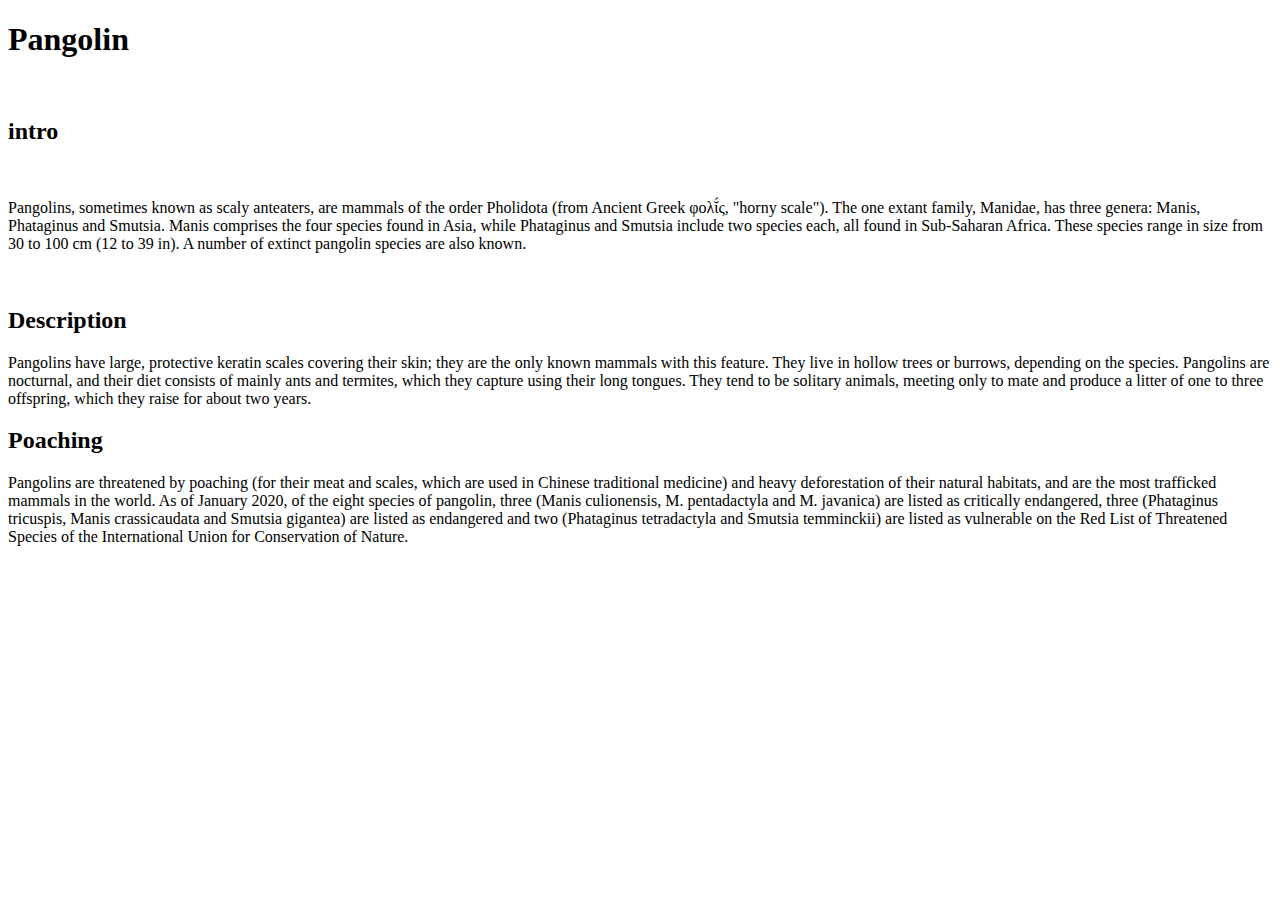
==== WEEK-05/exo1.html @ 1c4e3a2a "save" ====
<!DOCTYPE html>
<html lang="en">
<head>
    <meta charset="UTF-8">
    <meta name="viewport" content="width=device-width, initial-scale=1.0">
    <title>html exercise</title>
</head>
<body>
    
    <h1>Pangolin</h1>
    <br>
    <h2>intro</h2>
    <br>
    <p>
        Pangolins, sometimes known as scaly anteaters, are mammals of the order Pholidota (from Ancient Greek φολῐ́ς, "horny scale").
        The one extant family, Manidae, has three genera: Manis, Phataginus and Smutsia.
        Manis comprises the four species found in Asia, while Phataginus and Smutsia include two species each, all found in Sub-Saharan Africa.
        These species range in size from 30 to 100 cm (12 to 39 in). A number of extinct pangolin species are also known.
    </p>
    <br>
    <h2>Description</h2>
    <p>Pangolins have large, protective keratin scales covering their skin; they are the only known mammals with this feature.
        They live in hollow trees or burrows, depending on the species. Pangolins are nocturnal, and their diet consists of mainly ants and termites, which they capture using their long tongues.
        They tend to be solitary animals, meeting only to mate and produce a litter of one to three offspring, which they raise for about two years.
    </p>
    <h2>Poaching</h2>
    <p>Pangolins are threatened by poaching (for their meat and scales, which are used in Chinese traditional medicine) and heavy deforestation of their natural habitats, and are the most trafficked mammals in the world.
        As of January 2020, of the eight species of pangolin, three (Manis culionensis, M. pentadactyla and M. javanica) are listed as critically endangered, three (Phataginus tricuspis,
        Manis crassicaudata and Smutsia gigantea) are listed as endangered and two (Phataginus tetradactyla and Smutsia temminckii) are listed as vulnerable on the Red List of Threatened Species of the International Union for Conservation of Nature.
    </p>
</body>
</html>
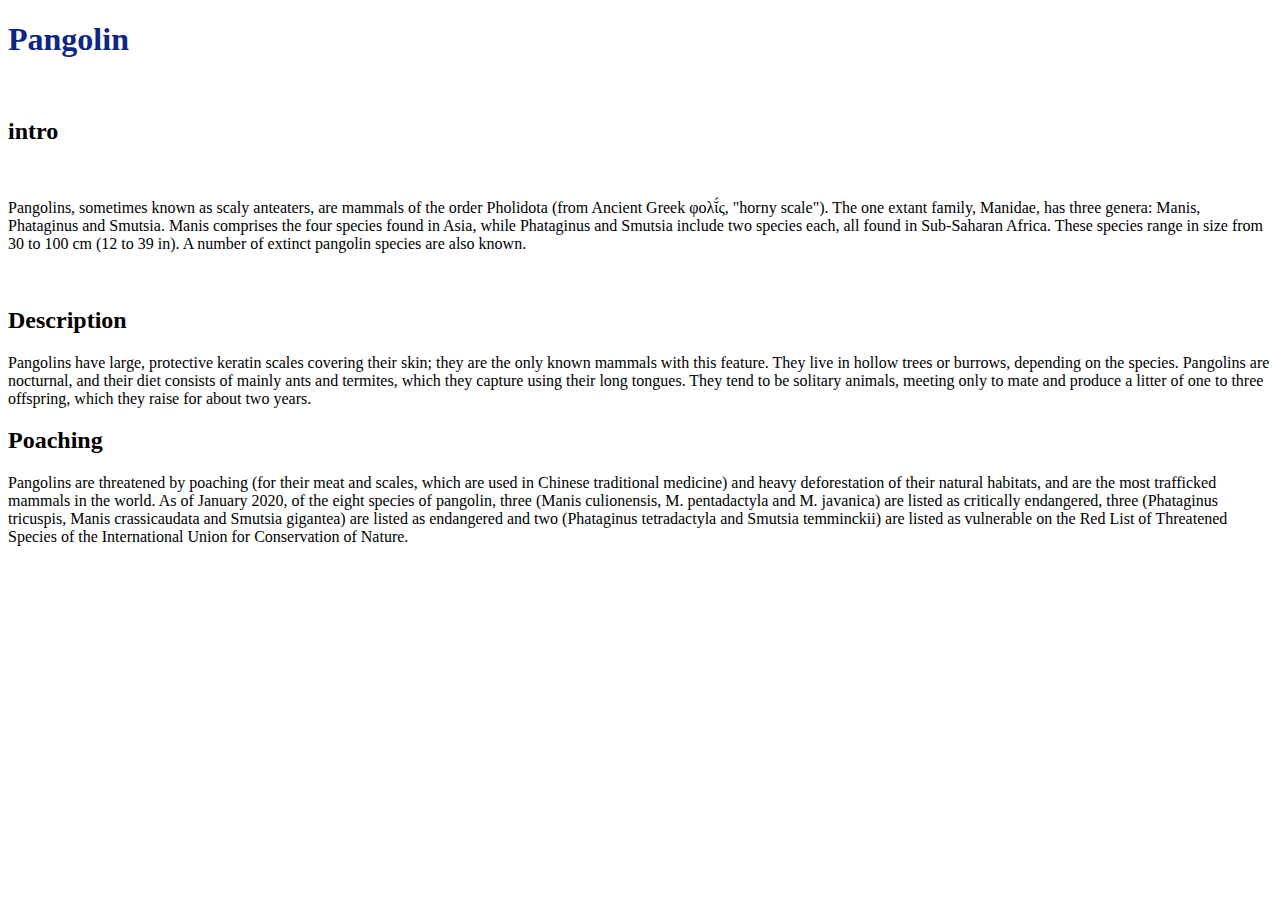
==== commit 73e20464: "save" ====
--- a/WEEK-05/exo1.html
+++ b/WEEK-05/exo1.html
@@ -4,6 +4,7 @@
     <meta charset="UTF-8">
     <meta name="viewport" content="width=device-width, initial-scale=1.0">
     <title>html exercise</title>
+    <link rel="stylesheet" href="EXO01.css">
 </head>
 <body>
     
--- a/WEEK-05/EXO01.css
+++ b/WEEK-05/EXO01.css
@@ -0,0 +1,26 @@
+body{
+    background-color: hsl( 39°, 6%, 83%);
+}
+h1{
+    color: rgb(12, 37, 134);
+}
+h1 span{
+    color: #d69e36;
+}
+.menu > li>a{
+color: rgb(134, 12, 110);
+}
+.menu>li>a span{
+    color: red;
+}
+[data-role="dropdown"] {
+    background-color: hsl(39, 21%, 73%);
+}
+[data-role="dropdown"] li a span {
+    color: rgb(14, 86, 96);
+}
+[data-role="dropdown"] ul li:nth-child(2) {
+    background-color: purple;}
+.content * {
+    color: darkcyan; 
+}